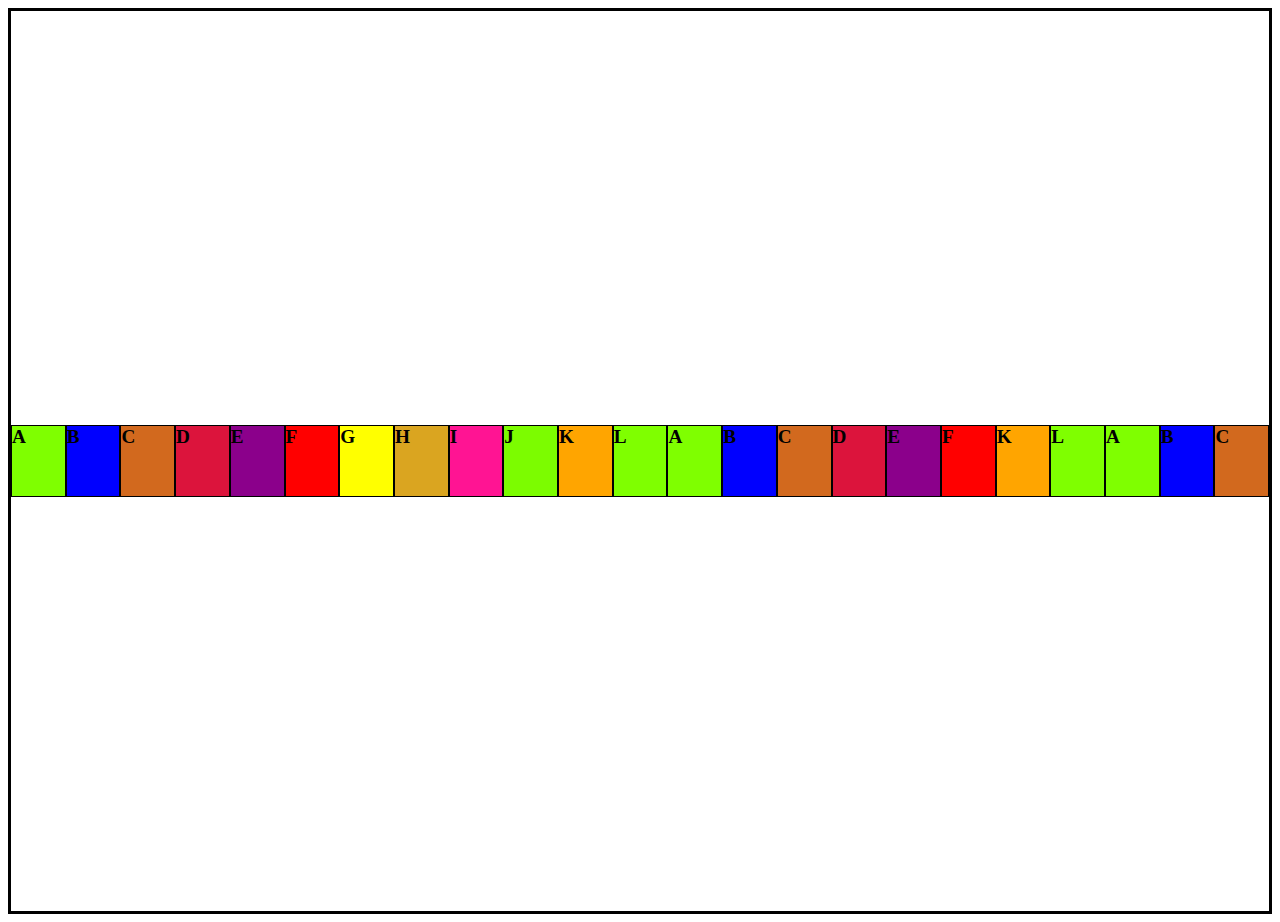
==== index.html @ fae32e01 "Used all properties of Display: flex" ====
<!DOCTYPE html>
<html lang="en">
<head>
    <meta charset="UTF-8">
    <meta name="viewport" content="width=device-width, initial-scale=1.0">
    <title>Document</title>
    <link rel="stylesheet" href="style.css">
</head>
<body>
    <div class="Parent">
        <div class="child1">A</div>
        <div class="child2">B</div>
        <div class="child3">C</div>
        <div class="child4">D</div>
        <div class="child5">E</div>
        <div class="child6">F</div>
        <div class="child7">G</div>
        <div class="child8">H</div>
        <div class="child9">I</div>
        <div class="child10">J</div>
        <div class="child11">K</div>
        <div class="child12">L</div>
        <div class="child1">A</div>
        <div class="child2">B</div>
        <div class="child3">C</div>
        <div class="child4">D</div>
        <div class="child5">E</div>
        <div class="child6">F</div>
        <div class="child11">K</div>
        <div class="child12">L</div>
        <div class="child1">A</div>
        <div class="child2">B</div>
        <div class="child3">C</div>
    </div>
</body>
</html>
---- style.css ----
.Parent{
    border: 3px solid black;
    display: flex;
    height: 100vh;
    /* flex-flow: row wrap; */
    /* flex-direction:row;  /* column , row-reverse , column-reverse */
    /*flex-wrap:wrap;  nowrap , wrap-reverse */
    /* justify-content:center; */
    /* justify-content:end; start , flex-end , flex-start*/
    /* justify-content:left; , right*/
    /* justify-content:space-around; space-between , spcae-evenly */
    align-items:center;
    /* align-items:end; start*/
    /* align-items:flex-start; */

}

.child1{
    font-weight: bold;
    font-size: larger;
    width: 70px;
    height: 70px;
    border: 1px solid black;
    background-color: chartreuse;   
}

.child2{
    font-weight: bold;
    font-size: larger;
    width: 70px;
    height: 70px;
    border: 1px solid black;
    background-color:blue;   
}

.child3{
    font-weight: bold;
    font-size: larger;
    width: 70px;
    height: 70px;
    border: 1px solid black;
    background-color:chocolate;   
}

.child4{
    font-weight: bold;
    font-size: larger;
    width: 70px;
    height: 70px;
    border: 1px solid black;
    background-color:crimson;   
}

.child5{
    font-weight: bold;
    font-size: larger;
    width: 70px;
    height: 70px;
    border: 1px solid black;
    background-color:darkmagenta;   
}

.child6{
    font-weight: bold;
    font-size: larger;
    width: 70px;
    height: 70px;
    border: 1px solid black;
    background-color: red;   
}

.child7{
    font-weight: bold;
    font-size: larger;
    width: 70px;
    height: 70px;
    border: 1px solid black;
    background-color:yellow; 
      
}

.child8{
    font-weight: bold;
    font-size: larger;
    width: 70px;
    height: 70px;
    border: 1px solid black;
    background-color: goldenrod;   
}

.child9{
    font-weight: bold;
    font-size: larger;
    width: 70px;
    height: 70px;
    border: 1px solid black;
    background-color:deeppink;   
}

.child10{
    font-weight: bold;
    font-size: larger;
    width: 70px;
    height: 70px;
    border: 1px solid black;
    background-color:lawngreen;   
}

.child11{
    font-weight: bold;
    font-size: larger;
    width: 70px;
    height: 70px;
    border: 1px solid black;
    background-color:orange;   
}

.child12{
    font-weight: bold;
    font-size: larger;
    width: 70px;
    height: 70px;
    border: 1px solid black;
    background-color: chartreuse;   
}
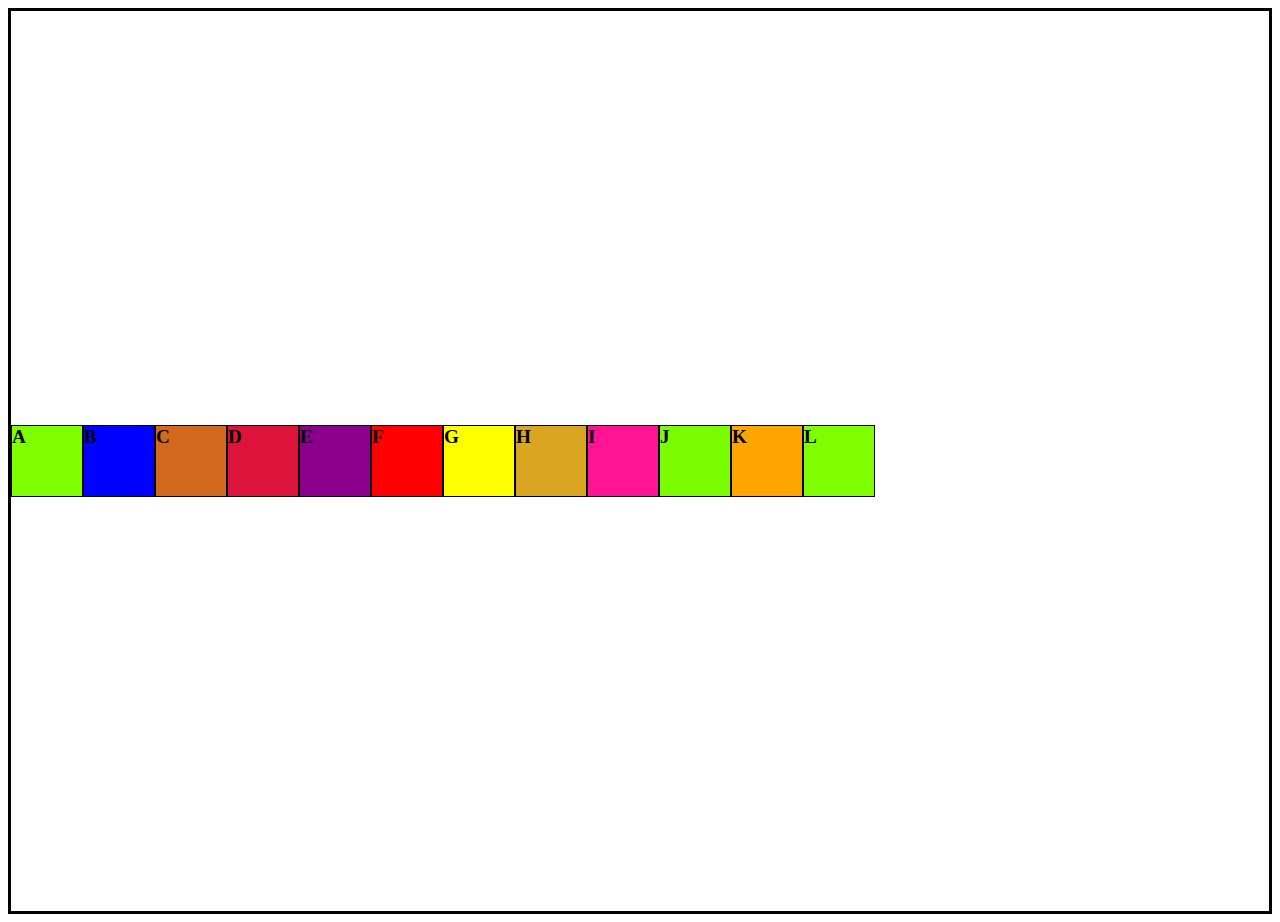
==== commit 93b648f5: "No Change" ====
--- a/index.html
+++ b/index.html
@@ -20,17 +20,6 @@
         <div class="child10">J</div>
         <div class="child11">K</div>
         <div class="child12">L</div>
-        <div class="child1">A</div>
-        <div class="child2">B</div>
-        <div class="child3">C</div>
-        <div class="child4">D</div>
-        <div class="child5">E</div>
-        <div class="child6">F</div>
-        <div class="child11">K</div>
-        <div class="child12">L</div>
-        <div class="child1">A</div>
-        <div class="child2">B</div>
-        <div class="child3">C</div>
     </div>
 </body>
 </html>